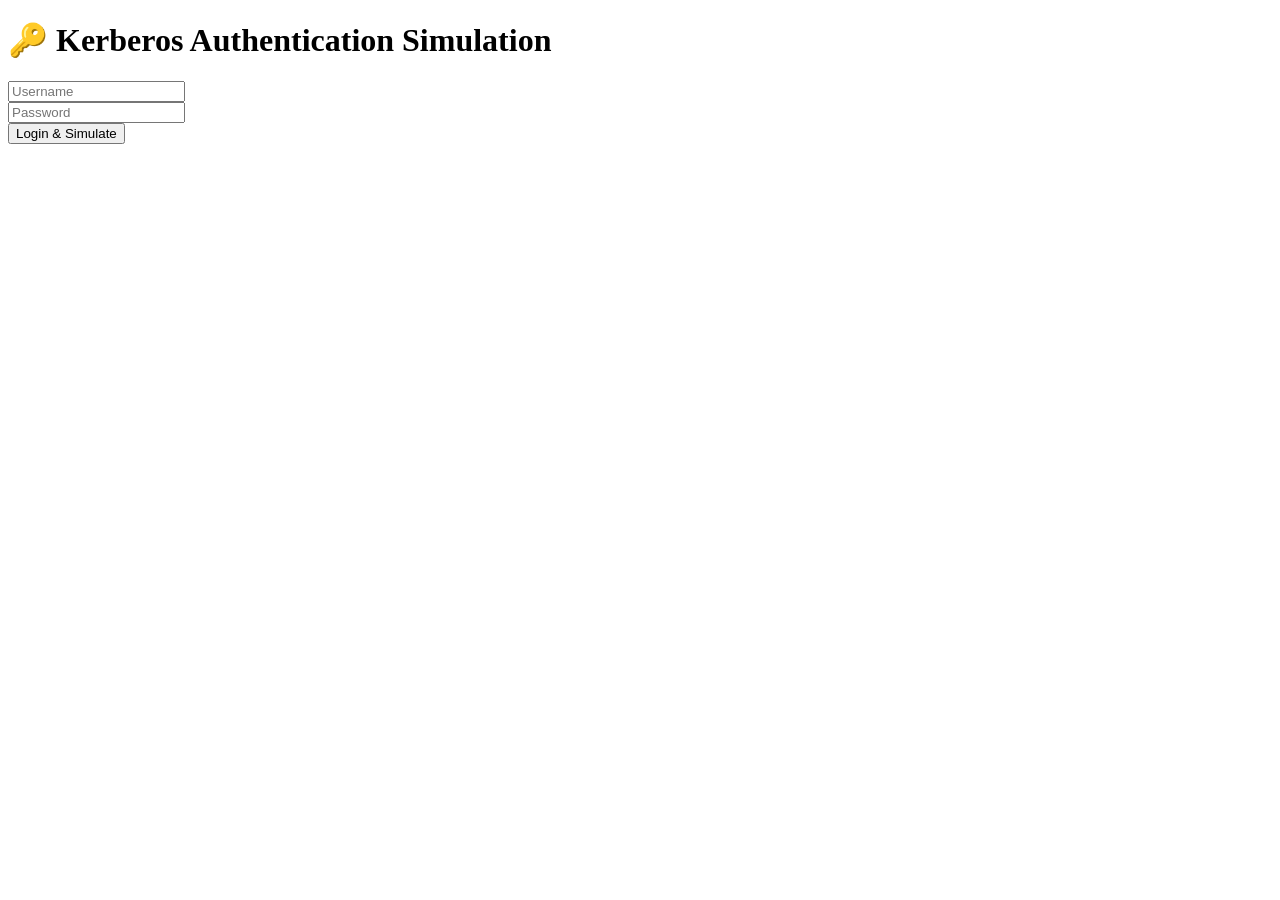
==== index.html @ 25bca637 "Add files via upload" ====
<!DOCTYPE html>
<html>
<head>
    <title>Kerberos Simulation</title>
    <link rel="stylesheet" href="/static/style.css">
</head>
<body>
    <div class="center-container">
        <h1>🔑 Kerberos Authentication Simulation</h1>
        <form action="/simulate" method="post">
            <input type="text" name="username" placeholder="Username" required><br>
            <input type="password" name="password" placeholder="Password" required><br>
            <button type="submit">Login & Simulate</button>
        </form>
    </div>
</body>
</html>
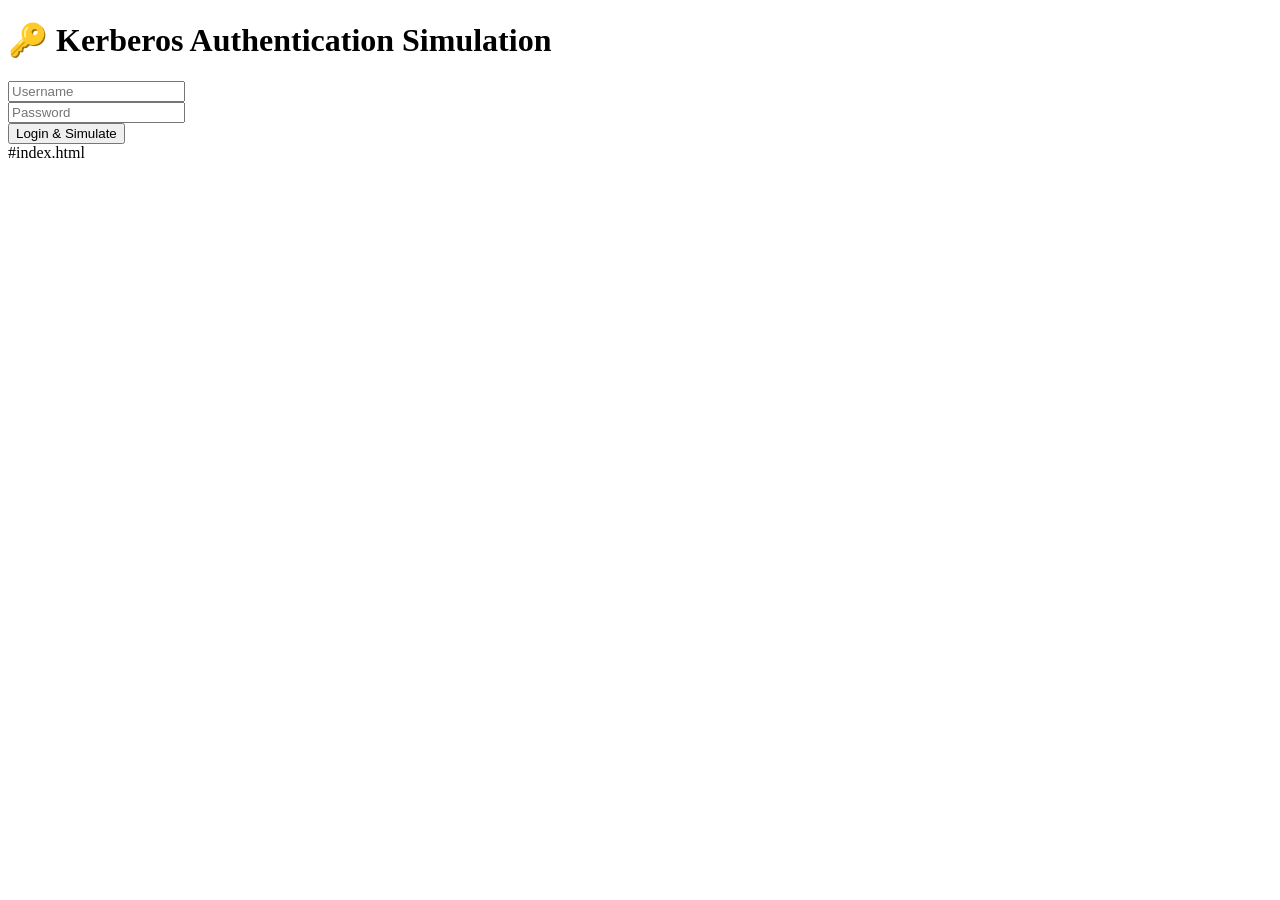
==== commit bac60108: "Update index.html" ====
--- a/index.html
+++ b/index.html
@@ -15,3 +15,4 @@
     </div>
 </body>
 </html>
+#index.html
